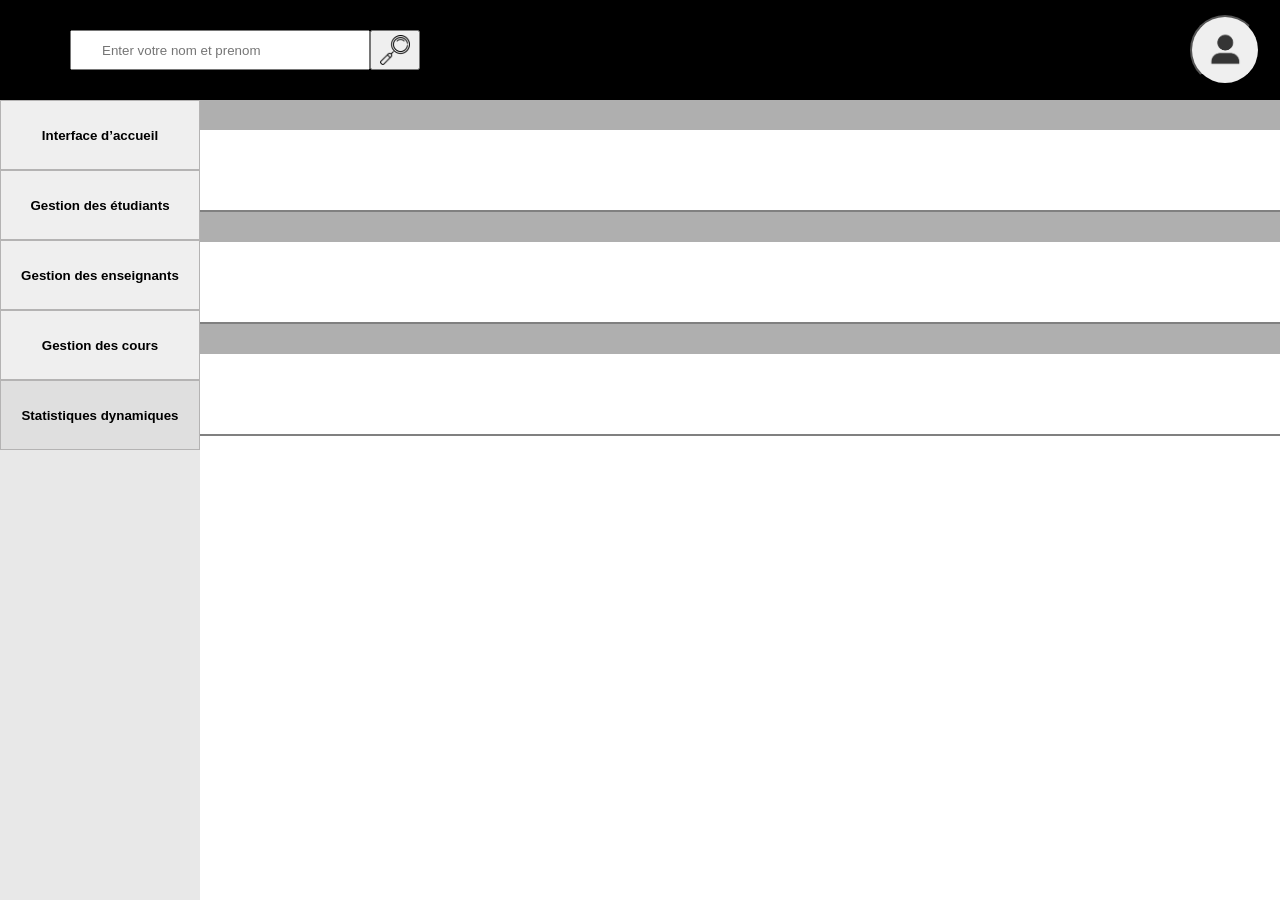
==== stats.html @ 13681e4f "first_commit" ====
<html lang="en">

<head>
  <meta charset="UTF-8">
  <meta charset="UTF-8" name="viewport" content="width=device-width, initial-scale=1.0">
  <title>Statistiques dynamiques</title>
  <style></style>
  <link rel="stylesheet" href="style.css">
</head>

<body>
  <div id="header">
    <div id="hold">
      <input id="ipt" type="text" placeholder="Enter votre nom et prenom">
      <button id="b2"><img id="sear" src="search.png" alt=""></button>
    </div>

    <button id="b1" class="account">
      <div id="acc">
        <img id="acc_pic" src="account.png" alt="">
      </div>
    </button>
  </div>
  <div id="side_bar">
    <button class="link"><a href="">Interface d’accueil</a></button>
    <button class="link"><a href="">Gestion des étudiants</a></button>
    <button class="link"><a href="">Gestion des enseignants</a></button>
    <button class="link"><a href="">Gestion des cours</a></button>
    <button id="right" class="link"><a href="">Statistiques dynamiques</a></button>
  </div>
  <div id="container">
    <div id="cont">
      <div id="red" class="main">
        <div class="bar"></div>
        <div class="bar"></div>
        <div class="bar"></div>

      </div>
      <div id="blue" class="main">test2</div>
    </div>

  </div>
</body>

</html>
---- style.css ----
#header {
  width: 100%;
  height: 100px;
  background-color: rgb(0, 0, 0);
  position: fixed;
}

body {
  margin: 0px;
}

.account {
  height: 70px;
  width: 70px;
  border-radius: 100px;

}

#acc {
  display: flex;
  align-items: center;
  justify-content: center;
  margin-bottom: 100px;
}

#acc_pic {
  width: 100%;
  height: 100%;
  margin-top: 12px;
}

#b1 {
  position: absolute;
  right: 20px;
  top: 15px;
}

#side_bar {
  position: fixed;
  top: 100px;
  width: 200px;
  height: calc(100vh - 100px);
  background-color: rgb(232, 232, 232);

}

.link {
  width: 100%;
  height: 70px;
  border: rgb(180, 179, 179)solid 1px;
}

a {
  color: black;
  text-decoration: none;
  font-weight: 700;
}

#right {
  background-color: rgb(223, 223, 223);
}

.link:hover {
  background-color: rgb(223, 223, 223);
}

#container {
  position: absolute;
  top: 100px;
  left: 200px;
  width: calc(100% - 200px);
  height: calc(100vh - 100px);
  overflow-y: auto;
}

.main {
  width: 100%;
  height: 100%;
  position: absolute;
}

#red {
  background-color: rgb(255, 255, 255);
  z-index: 1;
}

#blue {
  background-color: blue;
  z-index: 0;
}

#cont {
  position: relative;
  width: 100%;
  height: 100%;
}

.bar {
  width: 100%;
  height: 80px;
  border-top: rgb(175, 175, 175) solid 30px;
  border-bottom: solid 2px gray;
}

#ipt{
  width: 300px;
  height: 40px;
  padding-left: 30px;
}

#hold{
  margin-top: 30px;
  height: 40px;
  margin-left: 70px;
  width: 350px;
  display: flex;
}

#b2{
  width: 50px;
  font-size: 30px;
}

#sear{
  width: 30px;
  height: 30px;
}
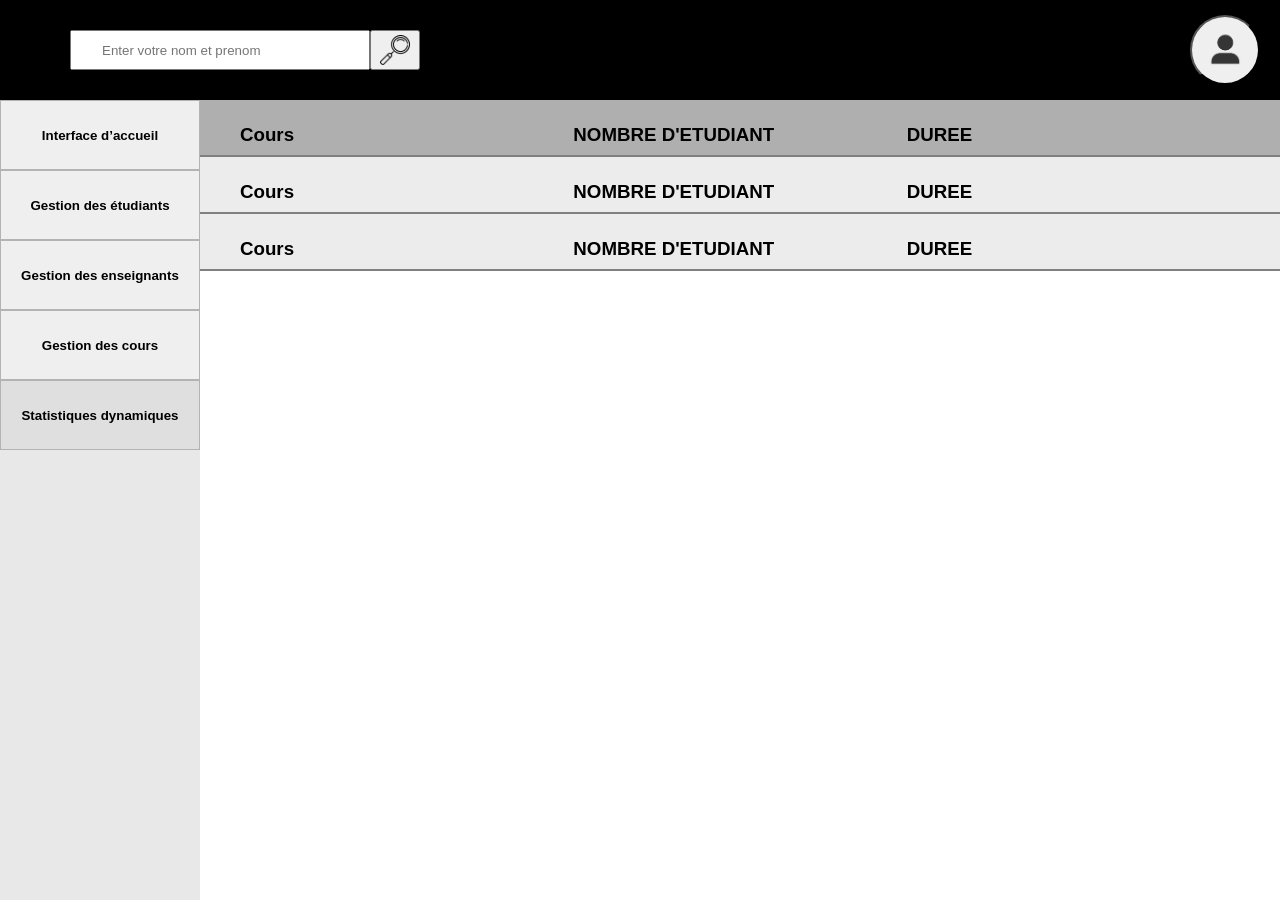
==== commit 97114389: "deuxieme commit" ====
--- a/stats.html
+++ b/stats.html
@@ -31,15 +31,20 @@
   <div id="container">
     <div id="cont">
       <div id="red" class="main">
-        <div class="bar"></div>
-        <div class="bar"></div>
-        <div class="bar"></div>
+        <div id="top_bar">
+          <h3 id="name">Cours</h3>
+          <h3 id="">NOMBRE D'ETUDIANT</h3>
+          <h3 id="">DUREE</h3>
+        </div>
+        <div id="buttom_bar">
+          <h3 id="name">Cours</h3>
+          <h3 id="">NOMBRE D'ETUDIANT</h3>
+          <h3 id="">DUREE</h3>
+        </div>
+      </div>
 
-      </div>
-      <div id="blue" class="main">test2</div>
     </div>
-
-  </div>
+    <script src="stats.js"></script>
 </body>
 
 </html>
--- a/style.css
+++ b/style.css
@@ -98,17 +98,17 @@
 .bar {
   width: 100%;
   height: 80px;
-  border-top: rgb(175, 175, 175) solid 30px;
+  background-color: rgb(249, 249, 249);
   border-bottom: solid 2px gray;
 }
 
-#ipt{
+#ipt {
   width: 300px;
   height: 40px;
   padding-left: 30px;
 }
 
-#hold{
+#hold {
   margin-top: 30px;
   height: 40px;
   margin-left: 70px;
@@ -116,12 +116,37 @@
   display: flex;
 }
 
-#b2{
+#b2 {
   width: 50px;
   font-size: 30px;
 }
 
-#sear{
+#sear {
   width: 30px;
   height: 30px;
+}
+
+
+#top_bar {
+  border-bottom: 2px gray solid;
+  padding: 5px 40px;
+  margin: 0px;
+  font-family: Arial, Helvetica, sans-serif;
+  background-color: rgb(175, 175, 175);
+  height: 30px;
+  padding-bottom: 20px;
+  display: grid;
+  grid-template-columns: repeat(3, 1fr);
+}
+
+#buttom_bar {
+  border-bottom: 2px gray solid;
+  padding: 5px 40px;
+  margin: 0px;
+  font-family: Arial, Helvetica, sans-serif;
+  background-color: rgb(236, 236, 236);
+  height: 30px;
+  padding-bottom: 20px;
+  display: grid;
+  grid-template-columns: repeat(3, 1fr);
 }
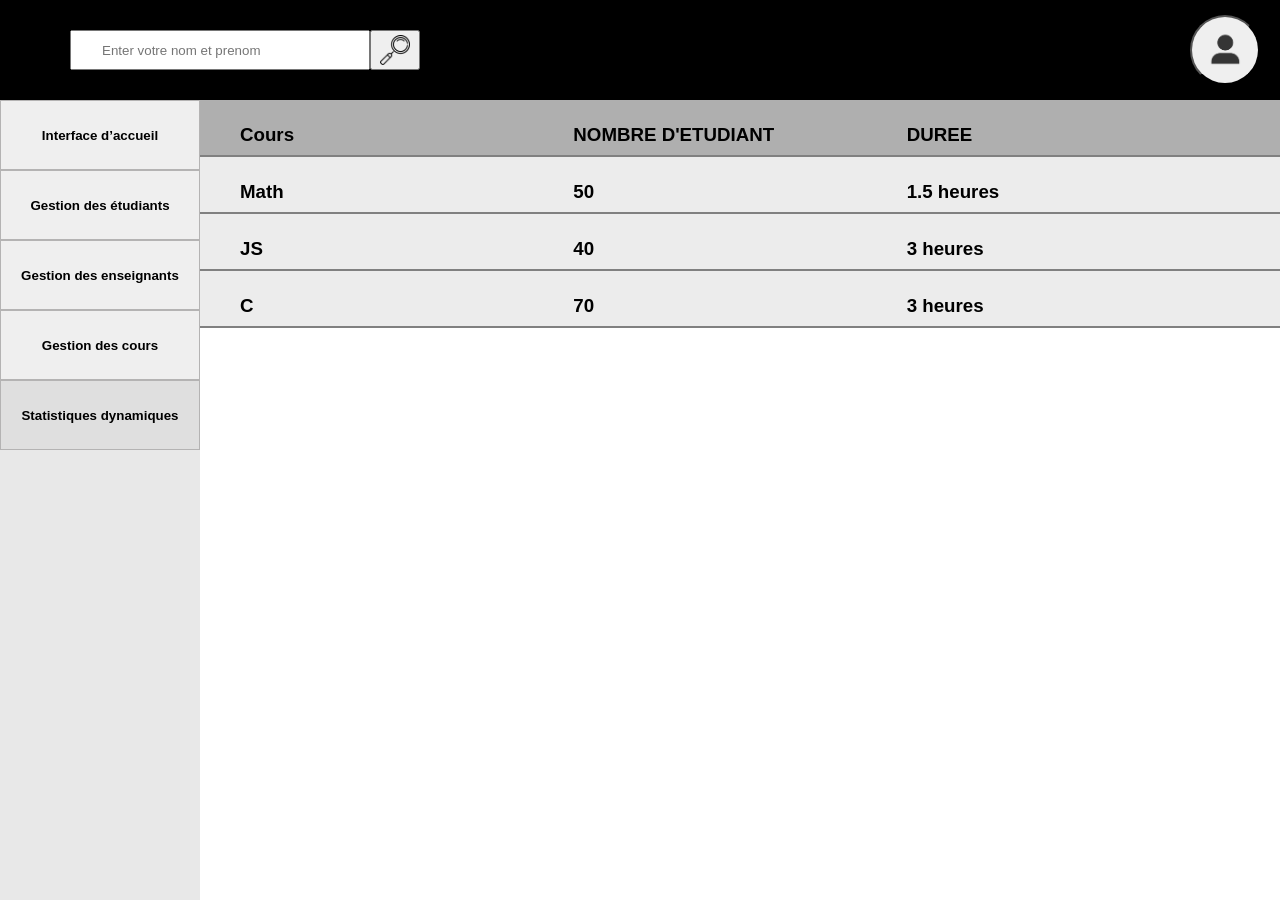
==== commit e55d8095: "pre done" ====
--- a/stats.html
+++ b/stats.html
@@ -12,10 +12,15 @@
   <div id="header">
     <div id="hold">
       <input id="ipt" type="text" placeholder="Enter votre nom et prenom">
-      <button id="b2"><img id="sear" src="search.png" alt=""></button>
+      <button id="b2" ><img id="sear" src="search.png" alt=""></button>
+      <div id="log">
+        <button class="log_but">LOG IN</button>
+        <button class="log_but">SIGN IN</button>
+        <a href="" id="help">help?</a>
+      </div>
     </div>
 
-    <button id="b1" class="account">
+    <button id="b1" class="account" onclick="togg()" >
       <div id="acc">
         <img id="acc_pic" src="account.png" alt="">
       </div>
@@ -30,13 +35,8 @@
   </div>
   <div id="container">
     <div id="cont">
-      <div id="red" class="main">
+      <div id="cours" class="main">
         <div id="top_bar">
-          <h3 id="name">Cours</h3>
-          <h3 id="">NOMBRE D'ETUDIANT</h3>
-          <h3 id="">DUREE</h3>
-        </div>
-        <div id="buttom_bar">
           <h3 id="name">Cours</h3>
           <h3 id="">NOMBRE D'ETUDIANT</h3>
           <h3 id="">DUREE</h3>
@@ -44,7 +44,8 @@
       </div>
 
     </div>
-    <script src="stats.js"></script>
+  
+    <script src="stats2.js"></script>
 </body>
 
 </html>
--- a/style.css
+++ b/style.css
@@ -3,8 +3,37 @@
   height: 100px;
   background-color: rgb(0, 0, 0);
   position: fixed;
+  z-index: 7;
 }
 
+#log{
+  display: none;
+ position: absolute;
+  flex-direction: column;
+  z-index: 5;
+  height: 100px;
+  width: 100px;
+  background-color: rgb(229, 229, 229);
+  right: 0px;
+  top: 100px;
+  padding: 30px 40px;
+  align-items: center;
+  border-left: rgb(62, 62, 62) solid 1px;
+  border-bottom:rgb(62, 62, 62) solid 2px;
+  border-bottom-left-radius: 5px;
+}
+
+.log_but{
+  width: 150px;
+  top: 20px;
+  margin-bottom: 5px;
+  background-color: rgb(218, 218, 218);
+ border-radius: 3px;
+}
+
+#help{
+  margin-top: 40px;
+}
 body {
   margin: 0px;
 }
@@ -79,9 +108,9 @@
   position: absolute;
 }
 
-#red {
+#cours {
   background-color: rgb(255, 255, 255);
-  z-index: 1;
+  z-index: 0;
 }
 
 #blue {
@@ -93,6 +122,7 @@
   position: relative;
   width: 100%;
   height: 100%;
+  z-index: 0;
 }
 
 .bar {
@@ -139,7 +169,7 @@
   grid-template-columns: repeat(3, 1fr);
 }
 
-#buttom_bar {
+.buttom_bar {
   border-bottom: 2px gray solid;
   padding: 5px 40px;
   margin: 0px;
